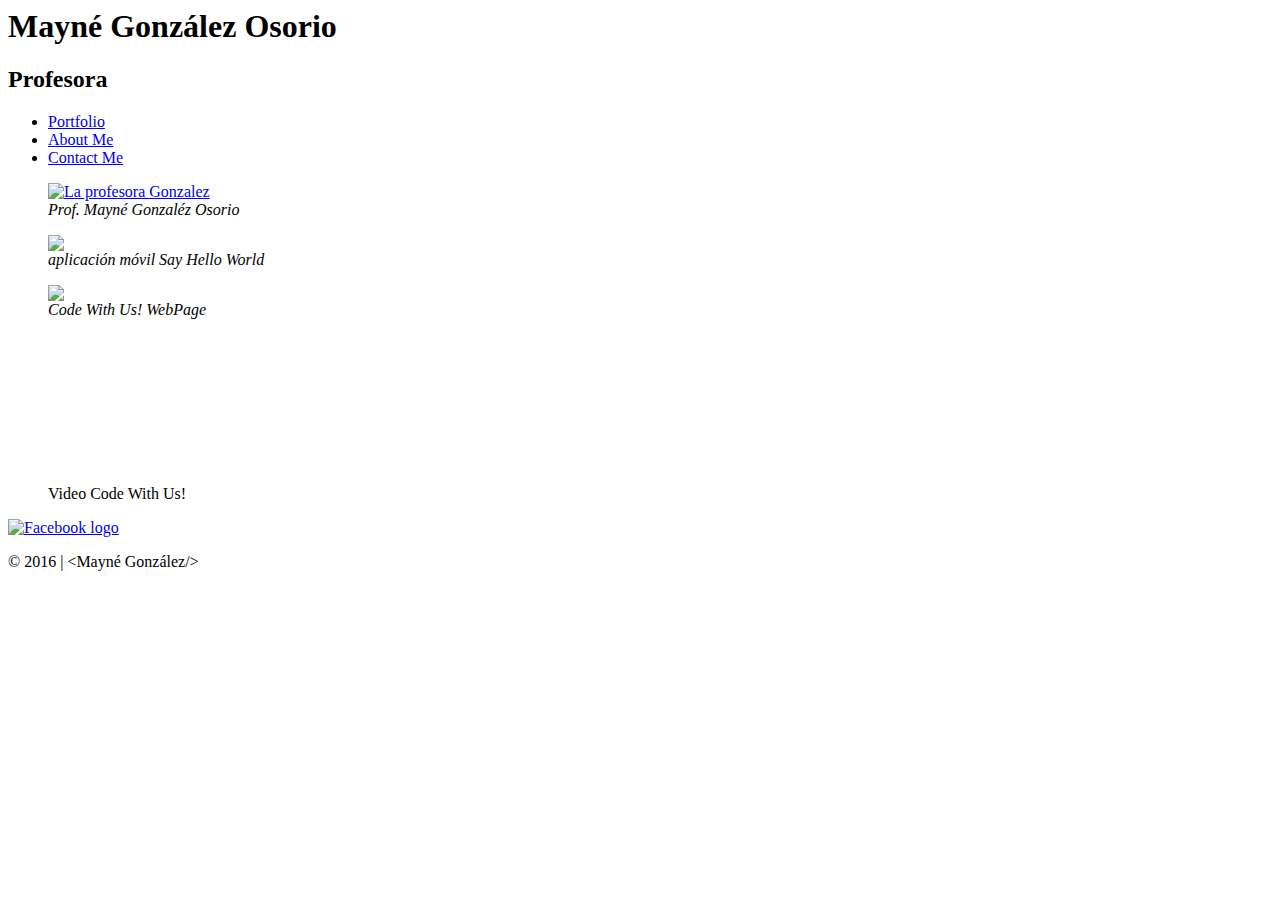
==== index.html @ 1d0679c2 "Subir las 3 páginas del proyecto" ====
<html>

	<head>
		<title>Mayné González | Professor</title>
		<meta charset ="utf-8">
		<link href= "css/main.css" rel="stylesheet"/>
		<link href="https://fonts.googleapis.com/css?family=Source+Sans+Pro" rel="stylesheet">
	</head>

	<body>
		<div id="wrapper">
			
			
			<header>
				<h1>Mayné González Osorio </h1>
				<h2>Profesora</h2>
				</header>
				
			<nav>
				
				<ul>
					<!-- relative path-->
					<li><a href="index.html" class="selected">Portfolio</a></li> 
					<li><a href="aboutme.html">About Me </a></li>
					<li><a href="contactme.html">Contact Me</a></li>
				</ul>
				
			</nav>
			
			
	

		
			<div id="galeria"> <!-- galería-->
				<section>
					
					
						<figure>
							<a href="aboutme.html">
								<img src ="imagen/MGO.jpg" class="img-resp" alt="La profesora Gonzalez"/></a>
							
								<figcaption>
									<em>Prof. Mayné Gonzaléz Osorio</em>
								</figcaption>
							
						</figure>
					
					<figure id="left">
							<a href ="https://brookcheese.github.io/Say-Hello-/" target="_blank"><img src="imagen/Screen%20Shot%202016-11-10%20at%203.50.03%20PM.png"/> </a>
						<figcaption><em>aplicación móvil Say Hello World</em></figcaption>
					</figure>
					
					<figure id="right">
							<!-- Absolute path-->
							<a href="https://spark.adobe.com/page/ZwqXX/" target="_blank">
								<img src="imagen/codewithus.png"/></a>
							
								<figcaption>
									<em>Code With Us! WebPage</em>
								</figcaption>
							
						</figure>
					<figure id="video">
						<iframe src="https://spark.adobe.com/video/BkWB1SJS/embed" frameborder="0">
						</iframe>
						<figcaption>Video Code With Us!</figcaption>
					</figure>
					
				</section>	
			</div>	
			
		<footer>
			<a href="#"><img src= "imagen/icono_facebook.png" alt="Facebook logo" class="social-icon"/></a>
				<p>&copy; 2016 | &lt;Mayné González&#47;&gt;</p>
		</footer>
	</div>
	</body>
</html>
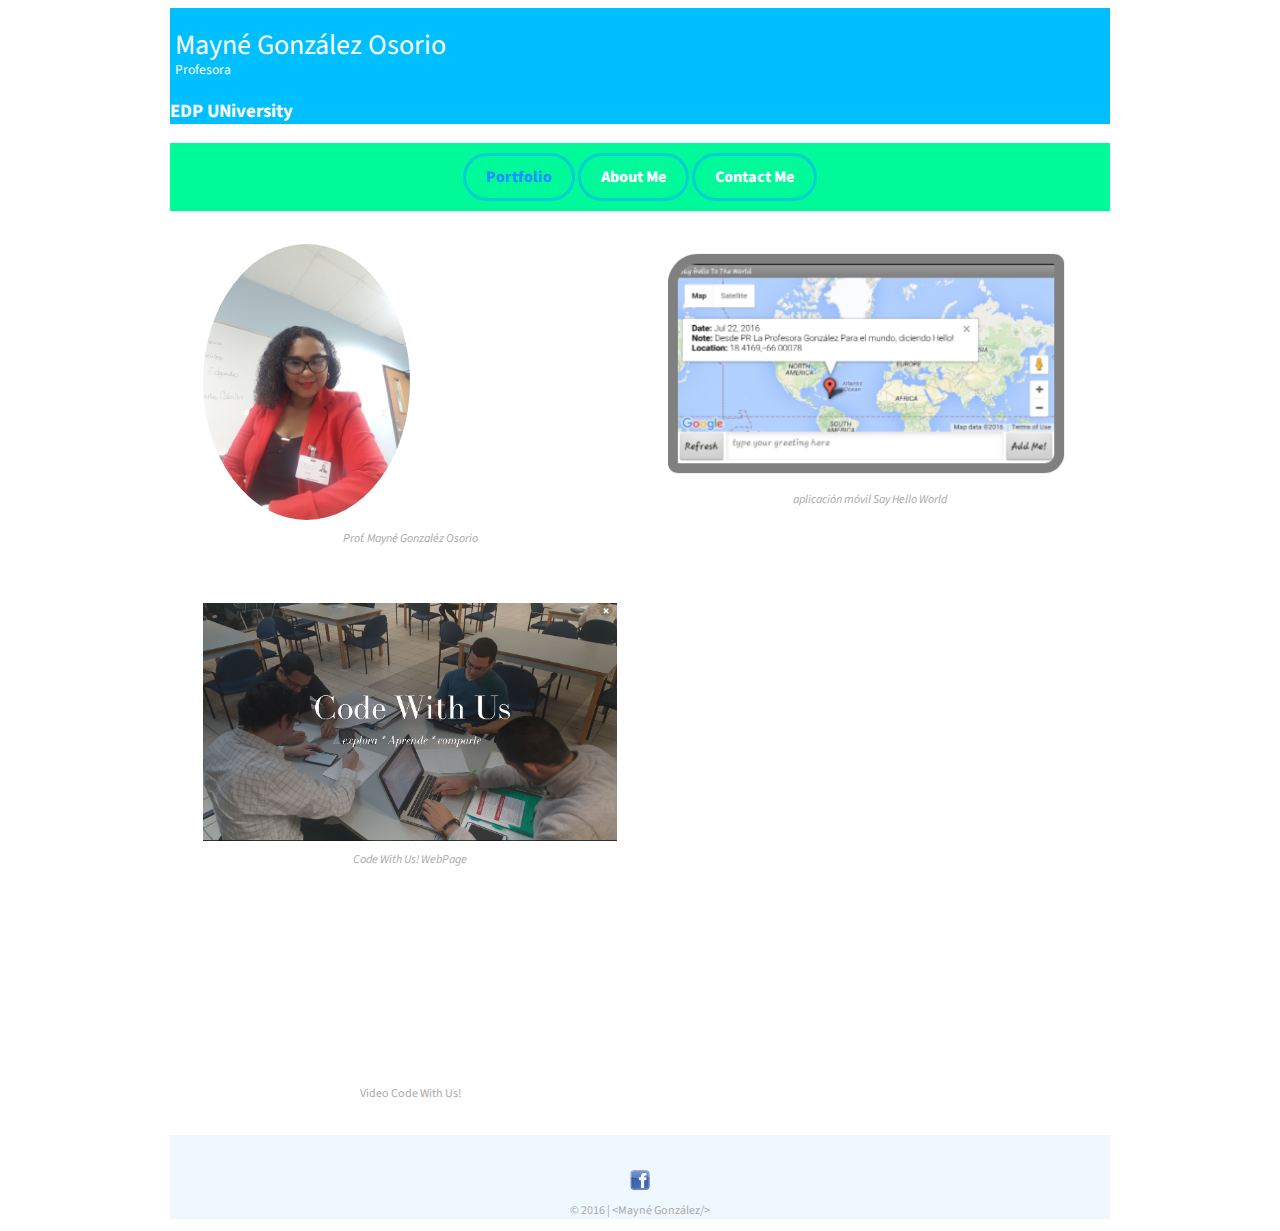
==== commit ba2047e6: "Update index.html" ====
--- a/index.html
+++ b/index.html
@@ -2,7 +2,7 @@
 <html>
 
 	<head>
-		<title>Mayné González | Professor</title>
+		<title>Mayné González | Profesoa</title>
 		<meta charset ="utf-8">
 		<link href= "css/main.css" rel="stylesheet"/>
 		<link href="https://fonts.googleapis.com/css?family=Source+Sans+Pro" rel="stylesheet">
@@ -15,6 +15,7 @@
 			<header>
 				<h1>Mayné González Osorio </h1>
 				<h2>Profesora</h2>
+				<h3> EDP UNiversity </h3>
 				</header>
 				
 			<nav>
@@ -76,4 +77,4 @@
 		</footer>
 	</div>
 	</body>
-</html>+</html>
--- a/css/main.css
+++ b/css/main.css
@@ -0,0 +1,186 @@
+/********************************
+	General
+*********************************/
+
+body{
+	font-family: 'Source Sans Pro', sans-serif;
+	
+	background-color:white;
+	color:darkturquoise;
+}
+
+#wrapper{
+	max-width: 940px;
+	margin:0 auto;
+	padding:0 5%;
+}
+
+a{
+	text-decoration:none;
+	color:white;
+}
+
+.nuevo li a{
+	color:aqua;
+}
+
+/********************************
+	Heading
+*********************************/
+header{
+
+	margin: auto;
+	padding: 5px 0 0 0;
+	width:100%;
+	font-family: 'Source Sans Pro', sans-serif;
+	/*font-family:fantasy, sans-serif;*/
+	background-color:deepskyblue;
+	border-color:#33adff;
+	color:white;
+}
+h1{
+	padding:15px 0 0;
+	margin:5px 0 0 5;
+	font-size: 1.75em;
+	font-weight: normal;
+	line-height: 0.9em;
+	
+}
+
+h2{
+	font-size: 0.85em;
+	margin:2px 0 0 5;
+	font-weight:normal;
+	
+}
+
+
+/**********************
+	Navegación
+***********************/
+
+nav{
+	padding:10px 0;
+	margin-top: 5px;
+	background-color:mediumspringgreen;
+	text-align: center;
+}
+
+
+
+nav ul{
+	list-style: none;
+	margin: 0 10px;
+	padding:0;
+}
+
+
+
+nav li{
+	display:inline-block;
+	padding:10px;
+	border-radius: 50px;
+	border-style: solid;
+}
+
+
+nav a{
+	font-weight: 800;
+	padding:15px 10px;
+}
+
+nav a.selected, a:hover{
+	
+	color:dodgerblue;
+}
+
+
+/**********************
+	Pagina Portafolio
+***********************/
+
+#galeria{
+	margin:10px;
+	padding:0;
+	
+}
+
+
+figure{
+	float:left;
+	width:45%;
+	margin: 2.5%;
+	display:block;
+	
+}
+
+#right{
+clear: both;
+float:left;
+	
+}
+
+
+#video{
+	clear:both;
+	max-width:100%;
+	max-height:100%;
+	
+}
+img{
+	max-width:100%;
+}
+
+.img-resp{
+	clear:both;
+	max-width:50%;
+	border-radius:100%;
+	display: flex;
+	
+}
+
+#galeria figure figcaption{
+	margin:0;
+	padding:2.5%;
+	font-size:0.75em;
+	text-align:center;
+	color:darkgrey;
+}
+/**********************
+	Pagina About Me
+***********************/
+
+.profile-photo{
+	display:block;
+	width:35%;
+	margin:5px auto 50px;
+	padding:10px;
+
+}
+
+#me {
+	margin-top: 10px;
+	text-align: justify;
+
+}
+
+p a{
+	color:chartreuse;
+}
+/**********************
+	footer
+***********************/
+footer{
+	font-size:0.75em;
+	text-align: center;
+	padding-top: 35px;
+	color:darkgray;
+	clear:both; /*propiedad que quita los elementos o formatos a la izq.- derecha*/
+	background-color:aliceblue;
+}
+
+.social-icon{
+	width:20px;
+	height:20px;
+	margin: 0 5px;
+}